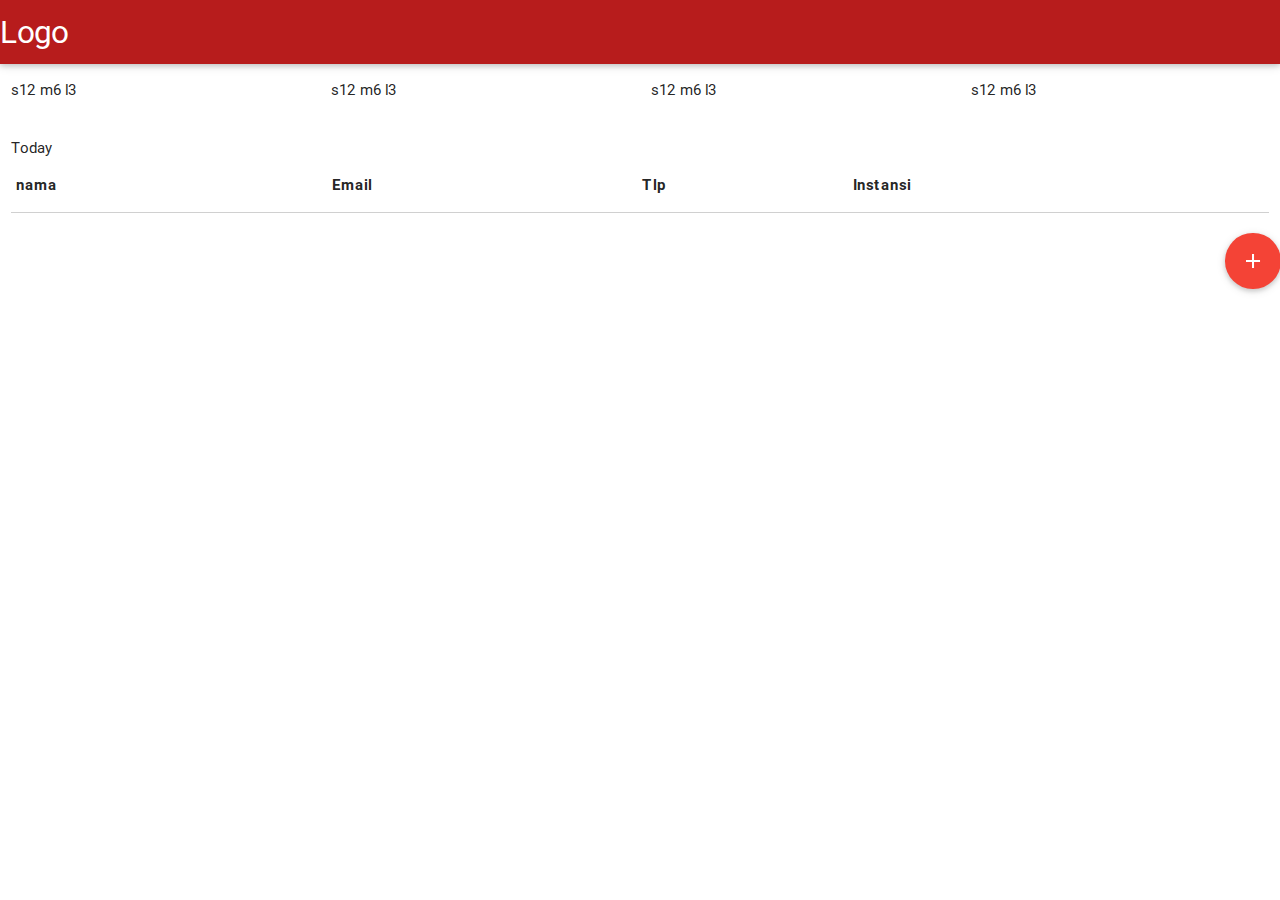
==== index.html @ 0598bd61 "the begining code" ====
<!DOCTYPE html>
  <html>
    <head>
      <!--Import materialize.css-->
      <link type="text/css" rel="stylesheet" href="materialize/css/materialize.min.css"  media="screen,projection"/>
      <link type="text/css" rel="stylesheet" href="shared/css/loading-bar.css" />

      <!--Let browser know website is optimized for mobile-->
      <meta name="viewport" content="width=device-width, initial-scale=1.0"/>
    </head>

    <body ng-app="CrudApp">
      <nav>
        <div class="nav-wrapper red darken-4">
          <a href="#" class="brand-logo">Logo</a>
          
        </div>
      </nav>
      
      <!--<div class="container">-->
      <loading></loading>
      <div class="row">
        <div class="col s12 m6 l3"><p>s12 m6 l3</p></div>
        <div class="col s12 m6 l3"><p>s12 m6 l3</p></div>
        <div class="col s12 m6 l3"><p>s12 m6 l3</p></div>
        <div class="col s12 m6 l3"><p>s12 m6 l3</p></div>
      </div>
      
      <div class="row">
        <div class="col s12">
          <div ng-view></div>
        </div>
        
      </div>
        
      <!--</div>-->
      
      <a class="btn-floating btn-large waves-effect waves-light red right"><i class="mdi-content-add"></i></a>
      
      <!--Import jQuery before materialize.js-->
      <script type="text/javascript" src="shared/js/jquery.min.js"></script>
      <script type="text/javascript" src="shared/js/angular.min.js"></script>
      <script type="text/javascript" src="shared/js/angular-route.js"></script>
      <script type="text/javascript" src="app.js"></script>
      <script type="text/javascript" src="shared/js/loading-bar.js"></script>
      <script type="text/javascript" src="materialize/js/materialize.min.js"></script>
    </body>
  </html>
---- shared/css/loading-bar.css ----
/*!
 * angular-loading-bar v0.8.0
 * https://chieffancypants.github.io/angular-loading-bar
 * Copyright (c) 2015 Wes Cruver
 * License: MIT
 */

/* Make clicks pass-through */
#loading-bar,
#loading-bar-spinner {
  pointer-events: none;
  -webkit-pointer-events: none;
  -webkit-transition: 350ms linear all;
  -moz-transition: 350ms linear all;
  -o-transition: 350ms linear all;
  transition: 350ms linear all;
}

#loading-bar.ng-enter,
#loading-bar.ng-leave.ng-leave-active,
#loading-bar-spinner.ng-enter,
#loading-bar-spinner.ng-leave.ng-leave-active {
  opacity: 0;
}

#loading-bar.ng-enter.ng-enter-active,
#loading-bar.ng-leave,
#loading-bar-spinner.ng-enter.ng-enter-active,
#loading-bar-spinner.ng-leave {
  opacity: 1;
}

#loading-bar .bar {
  -webkit-transition: width 350ms;
  -moz-transition: width 350ms;
  -o-transition: width 350ms;
  transition: width 350ms;

  background: #29d;
  position: fixed;
  z-index: 10002;
  top: 0;
  left: 0;
  width: 100%;
  height: 2px;
  border-bottom-right-radius: 1px;
  border-top-right-radius: 1px;
}

/* Fancy blur effect */
#loading-bar .peg {
  position: absolute;
  width: 70px;
  right: 0;
  top: 0;
  height: 2px;
  opacity: .45;
  -moz-box-shadow: #29d 1px 0 6px 1px;
  -ms-box-shadow: #29d 1px 0 6px 1px;
  -webkit-box-shadow: #29d 1px 0 6px 1px;
  box-shadow: #29d 1px 0 6px 1px;
  -moz-border-radius: 100%;
  -webkit-border-radius: 100%;
  border-radius: 100%;
}

#loading-bar-spinner {
  display: block;
  position: fixed;
  z-index: 10002;
  top: 10px;
  left: 10px;
}

#loading-bar-spinner .spinner-icon {
  width: 14px;
  height: 14px;

  border:  solid 2px transparent;
  border-top-color:  #29d;
  border-left-color: #29d;
  border-radius: 50%;

  -webkit-animation: loading-bar-spinner 400ms linear infinite;
  -moz-animation:    loading-bar-spinner 400ms linear infinite;
  -ms-animation:     loading-bar-spinner 400ms linear infinite;
  -o-animation:      loading-bar-spinner 400ms linear infinite;
  animation:         loading-bar-spinner 400ms linear infinite;
}

@-webkit-keyframes loading-bar-spinner {
  0%   { -webkit-transform: rotate(0deg);   transform: rotate(0deg); }
  100% { -webkit-transform: rotate(360deg); transform: rotate(360deg); }
}
@-moz-keyframes loading-bar-spinner {
  0%   { -moz-transform: rotate(0deg);   transform: rotate(0deg); }
  100% { -moz-transform: rotate(360deg); transform: rotate(360deg); }
}
@-o-keyframes loading-bar-spinner {
  0%   { -o-transform: rotate(0deg);   transform: rotate(0deg); }
  100% { -o-transform: rotate(360deg); transform: rotate(360deg); }
}
@-ms-keyframes loading-bar-spinner {
  0%   { -ms-transform: rotate(0deg);   transform: rotate(0deg); }
  100% { -ms-transform: rotate(360deg); transform: rotate(360deg); }
}
@keyframes loading-bar-spinner {
  0%   { transform: rotate(0deg);   transform: rotate(0deg); }
  100% { transform: rotate(360deg); transform: rotate(360deg); }
}
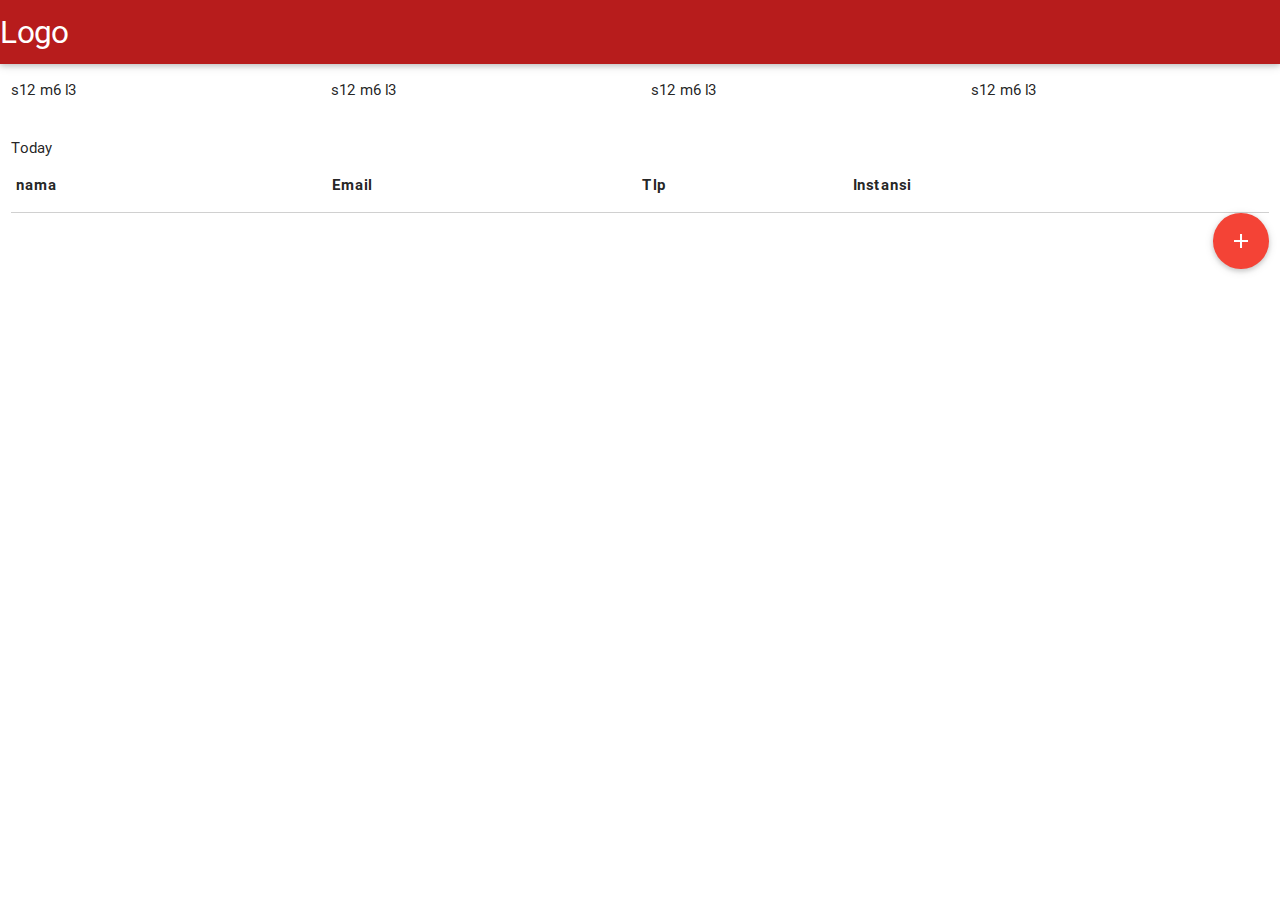
==== commit f9ff521d: "Move sign plus anchor and loading tag to app/list.html" ====
--- a/index.html
+++ b/index.html
@@ -18,7 +18,7 @@
       </nav>
       
       <!--<div class="container">-->
-      <loading></loading>
+      
       <div class="row">
         <div class="col s12 m6 l3"><p>s12 m6 l3</p></div>
         <div class="col s12 m6 l3"><p>s12 m6 l3</p></div>
@@ -35,14 +35,12 @@
         
       <!--</div>-->
       
-      <a class="btn-floating btn-large waves-effect waves-light red right"><i class="mdi-content-add"></i></a>
-      
       <!--Import jQuery before materialize.js-->
       <script type="text/javascript" src="shared/js/jquery.min.js"></script>
       <script type="text/javascript" src="shared/js/angular.min.js"></script>
       <script type="text/javascript" src="shared/js/angular-route.js"></script>
       <script type="text/javascript" src="app.js"></script>
-      <script type="text/javascript" src="shared/js/loading-bar.js"></script>
+      <!--<script type="text/javascript" src="shared/js/loading-bar.js"></script>-->
       <script type="text/javascript" src="materialize/js/materialize.min.js"></script>
     </body>
   </html>